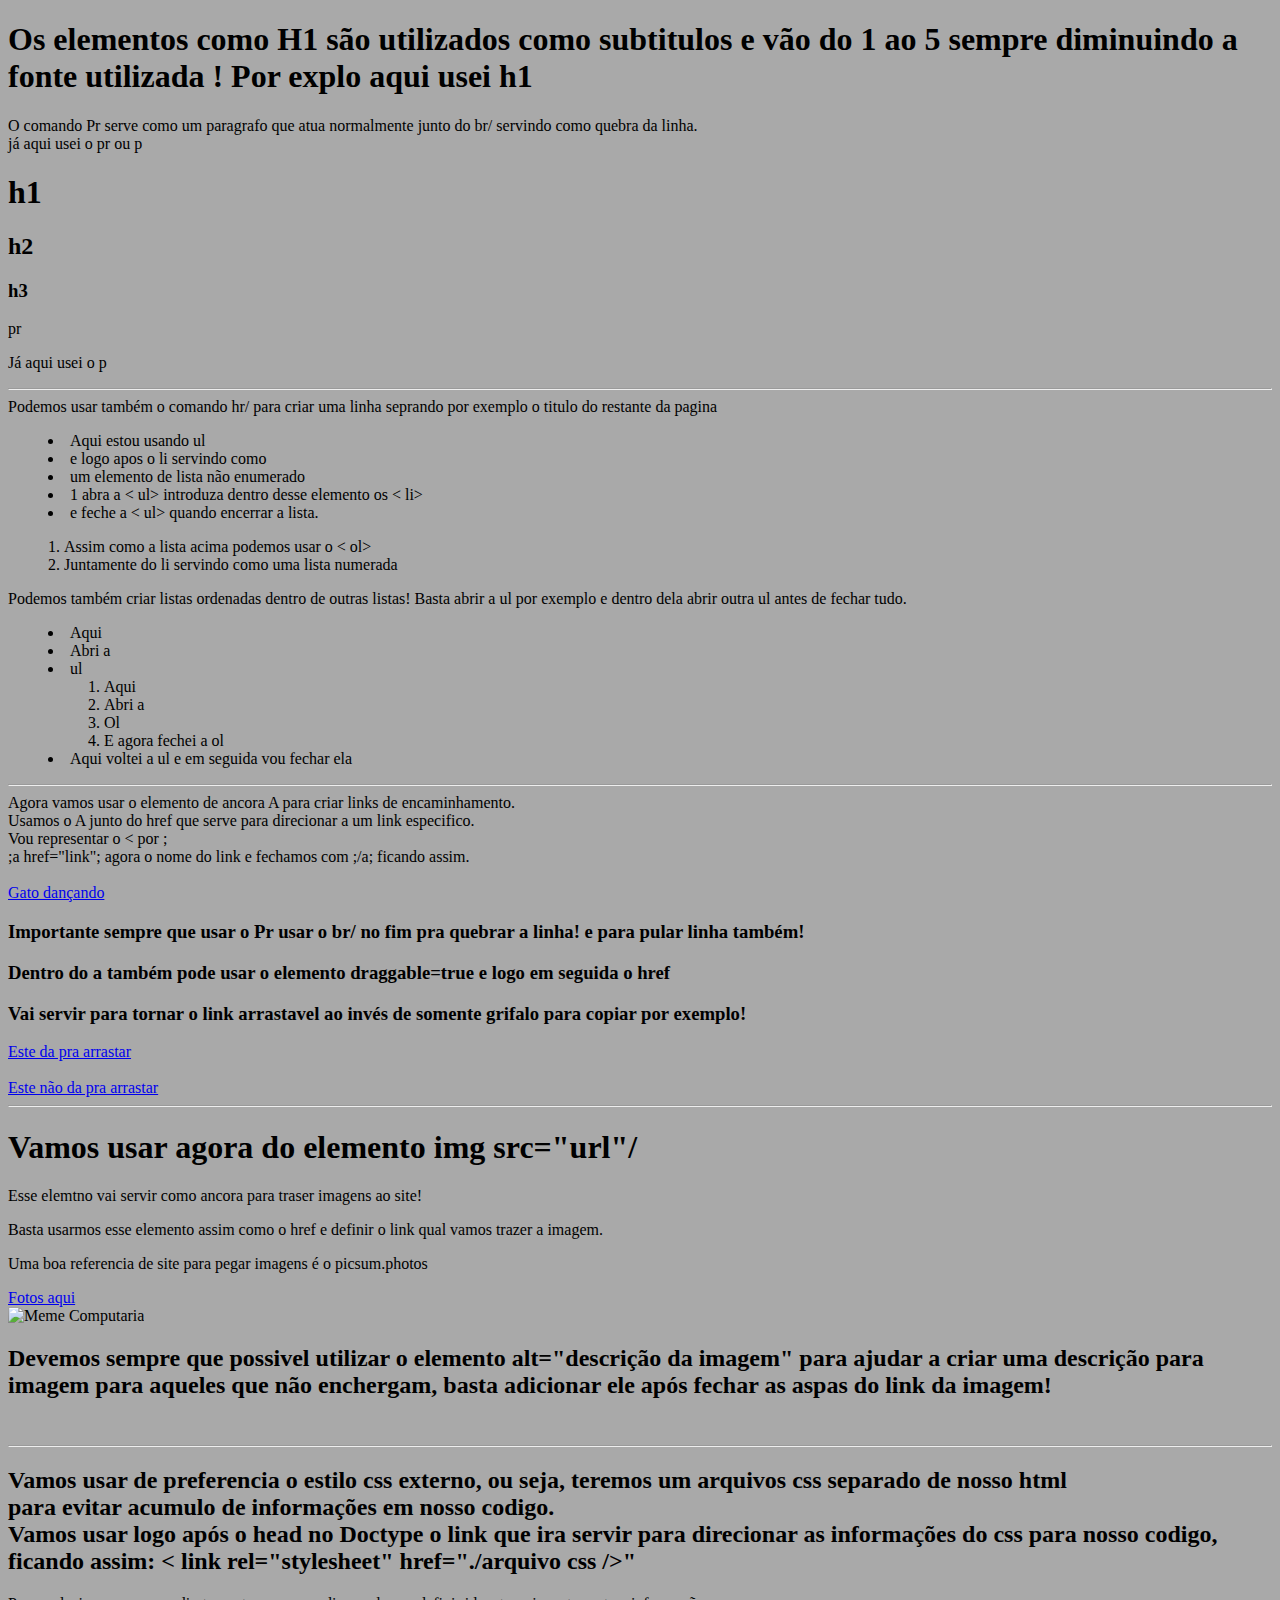
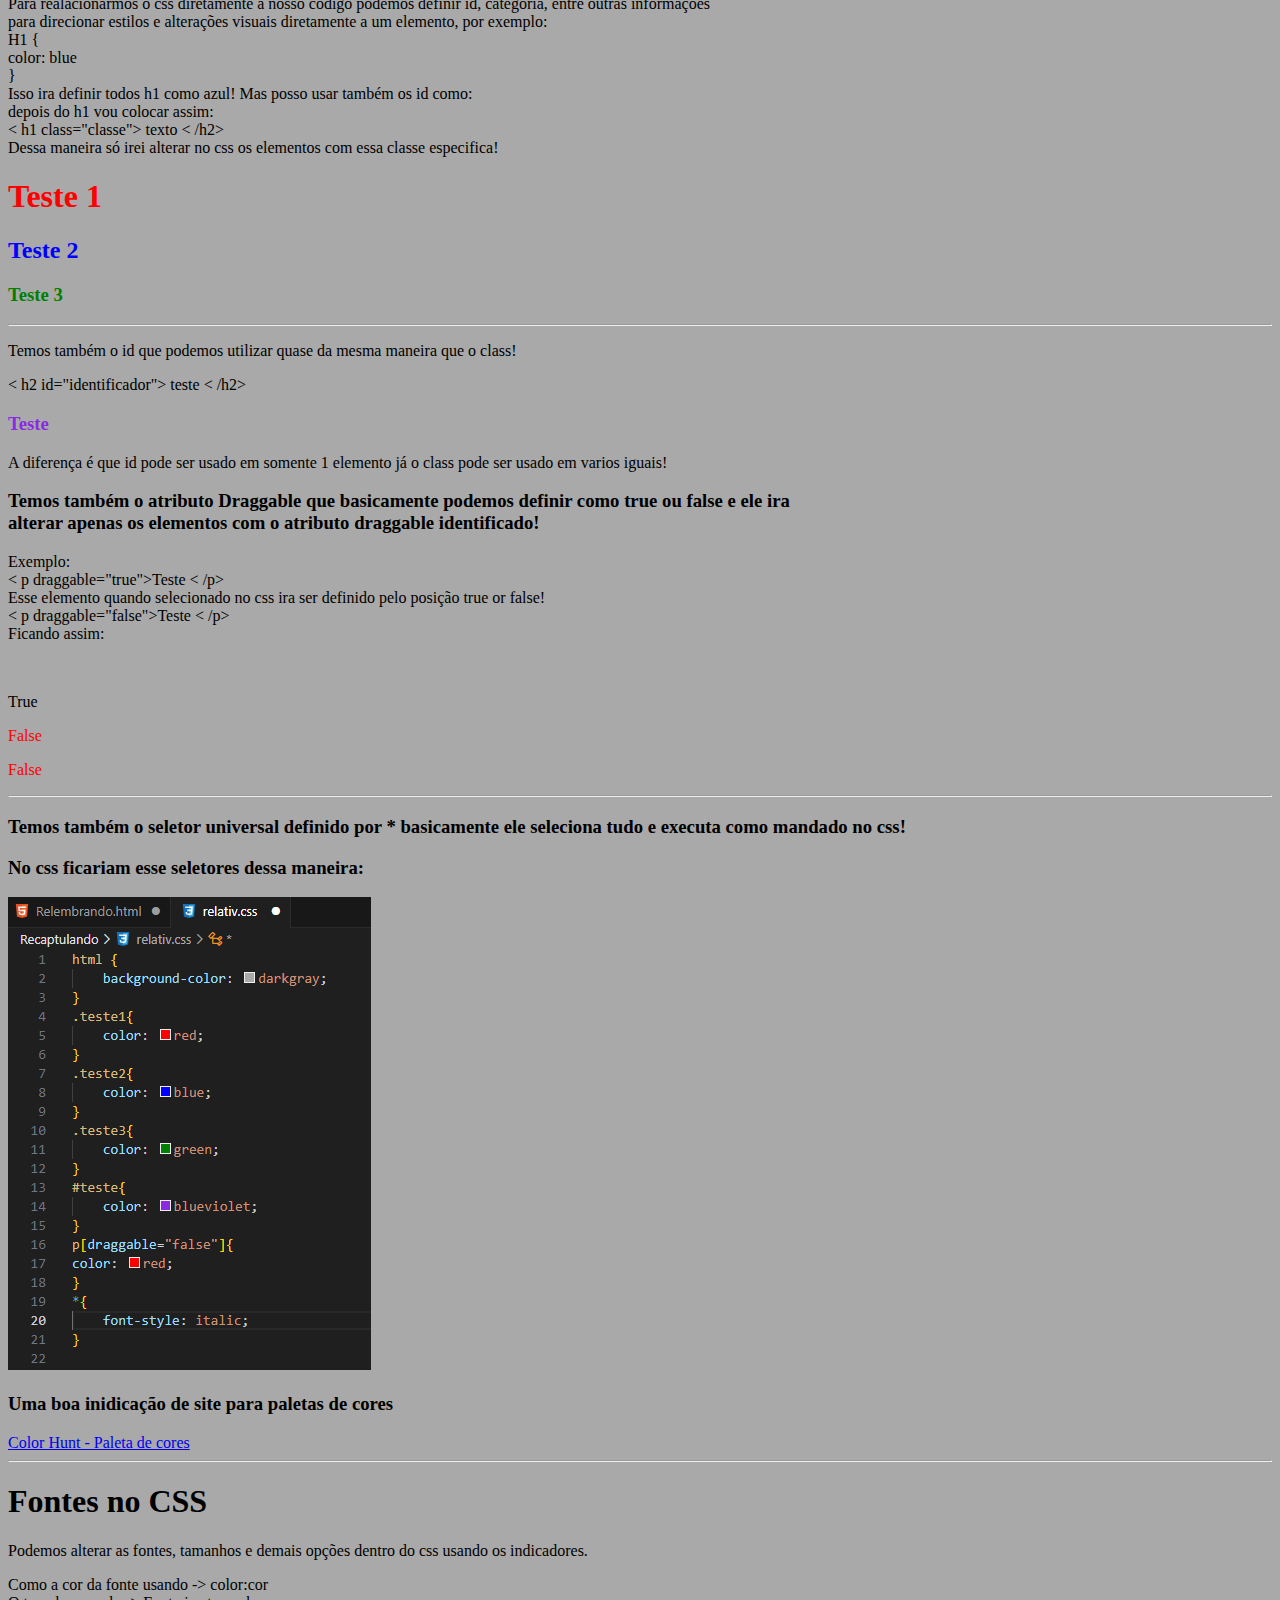
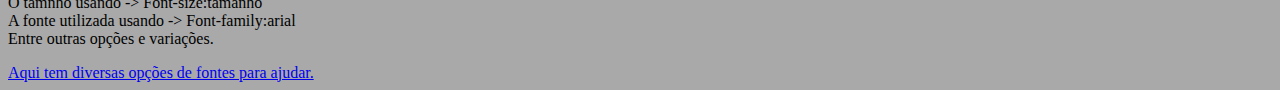
==== index.html @ 51f7b709 "Update index.html" ====
<!DOCTYPE html>
<html lang="pt-br">

<head>
    <meta charset="UTF-8">
    <meta name="viewport" content="width=device-width, initial-scale=1.0">
    <link rel="stylesheet" href="./relativ.css" />
    <title>Recaptulando Sobre Html</title>
</head>

<body>

    <title>Vamos retomar os estudos e lembrar os comandos basicos!</title>
    <h1>Os elementos como H1 são utilizados como subtitulos e vão do 1 ao 5 sempre diminuindo a <br />
        fonte utilizada ! Por explo aqui usei h1</h1>
    <pr>O comando Pr serve como um paragrafo que atua normalmente junto do br/ servindo como quebra da linha. <br />
        já aqui usei o pr ou p </pr>
    <h1>h1</h1>
    <h2>h2</h2>
    <h3>h3</h3>
    <pr>pr</pr>
    <p>Já aqui usei o p</p>
    <hr />
    <pr>Podemos usar também o comando hr/ para criar uma linha seprando por exemplo o titulo do restante da pagina</pr>
<div style="list-style-position: inside;">
    <ul>
        <li>Aqui estou usando ul</li>
        <li>e logo apos o li servindo como</li>
        <li> um elemento de lista não enumerado</li>
        <li>1 abra a < ul> introduza dentro desse elemento os < li>
        </li>
        <li>e feche a < ul> quando encerrar a lista.
    </ul>
    </li>
    </ul>
    <ol>
        <li>Assim como a lista acima podemos usar o < ol>
        </li>
        <li>Juntamente do li servindo como uma lista numerada</li>
    </ol>
</div>
    <pr>Podemos também criar listas ordenadas dentro de outras listas!</pr>
    <pr>Basta abrir a ul por exemplo e dentro dela abrir outra ul antes de fechar tudo.</pr>
<ul>
    <Div style="list-style-position: inside;">
        <li>Aqui</li>
        <li>Abri a</li>
        <li>ul</li>
        <ol>
            <li>Aqui</li>
            <li>Abri a</li>
            <li>Ol</li>
            <li>E agora fechei a ol</li>
        </ol>
        <li>Aqui voltei a ul e em seguida vou fechar ela</li>
    </ul>
</Div>
    <hr />
    <pr> Agora vamos usar o elemento de ancora A para criar links de encaminhamento.</pr><br />
    <pr>Usamos o A junto do href que serve para direcionar a um link especifico.</pr><br />
    <pr>Vou representar o < por ;</pr><br />
            <pr>;a href="link"; agora o nome do link e fechamos com ;/a; ficando assim.</pr> <br />
            <br />
            <a href="https://www.youtube.com/shorts/8EO6l1giAdc">Gato dançando</a>
            <h3>Importante sempre que usar o Pr usar o br/ no fim pra quebrar a linha! e para pular linha também!</h3>
            <h3>Dentro do a também pode usar o elemento draggable=true e logo em seguida o href </h3>
            <h3>Vai servir para tornar o link arrastavel ao invés de somente grifalo para copiar por exemplo!</h3>
            <a draggable="true" href="https://www.youtube.com/shorts/8EO6l1giAdc">Este da pra arrastar</a>
            <br />
            <br />
            <a href="https://www.youtube.com/shorts/8EO6l1giAdc">Este não da pra arrastar</a>
            <hr />
            <h1>Vamos usar agora do elemento img src="url"/</h1>
            <p>Esse elemtno vai servir como ancora para traser imagens ao site!</p>
            <P>Basta usarmos esse elemento assim como o href e definir o link qual vamos trazer a imagem.</P>
            <P>Uma boa referencia de site para pegar imagens é o picsum.photos</P>
            <a href="picsum.photos">Fotos aqui</a>
            <br />
            <img src="https://encrypted-tbn0.gstatic.com/images?q=tbn:ANd9GcQ_JQbLAzB3NyE4K-iNcSi7G6XeepernPNtHg&s"
                alt="Meme Computaria">
            <h2>Devemos sempre que possivel utilizar o elemento alt="descrição da imagem" para ajudar a criar uma
                descrição para imagem para aqueles que não enchergam, basta adicionar ele após fechar as aspas do link
                da imagem!</h2>
            <br />
            <hr />
            <h2>Vamos usar de preferencia o estilo css externo, ou seja, teremos um arquivos css separado de nosso html
                <br />
                para evitar acumulo de informações em nosso codigo.<br /> Vamos usar logo após o head no Doctype o link
                que ira servir para direcionar as informações do css para nosso codigo, ficando assim: < link
                    rel="stylesheet" href="./arquivo css />" </h2>
                    <p>Para realacionarmos o css diretamente a nosso codigo podemos definir id, categoria, entre outras
                        informações <br />
                        para direcionar estilos e alterações visuais diretamente a um elemento, por exemplo:<br />
                        H1 {<br />
                        color: blue<br />
                        }<br />
                        Isso ira definir todos h1 como azul! Mas posso usar também os id como:<br />
                        depois do h1 vou colocar assim:<br />
                        < h1 class="classe"> texto < /h2><br />
                                Dessa maneira só irei alterar no css os elementos com essa classe especifica!
                    </p>
                    <h1 class="teste1">Teste 1</h1>
                    <h2 class="teste2">Teste 2</h2>
                    <h3 class="teste3">Teste 3</h3>
                    <hr />
                    <p>Temos também o id que podemos utilizar quase da mesma maneira que o class!</p>
                    <P>
                        < h2 id="identificador"> teste < /h2>
                    </P>
                    <h3 id="teste">Teste</h3>
                    <p>A diferença é que id pode ser usado em somente 1 elemento já o class pode ser usado em varios
                        iguais!</p>
                    <h3>Temos também o atributo Draggable que basicamente podemos definir como true ou false e ele ira
                        <br />
                        alterar apenas os elementos com o atributo draggable identificado!
                    </h3>
                    <p>Exemplo:<br />
                        < p draggable="true">Teste < /p> <br />
                                Esse elemento quando selecionado no css ira ser definido pelo posição true or
                                false!<br />
                                < p draggable="false">Teste < /p><br />
                                        Ficando assim:
                    </p><br />
                    <p draggable="true">True</p>
                    <p draggable="false">False</p>
                    <p draggable="false">False</p>
                    <hr/>
                    <h3>Temos também o seletor universal definido por * basicamente ele seleciona tudo e executa como
                        mandado no css!</h3>
                    <h3>No css ficariam esse seletores dessa maneira:</h3>
                    <img src="./Printcss.png" alt="Foto dos seletores CSS">
    <h3>Uma boa inidicação de site para paletas de cores</h3>
<a href="https://colorhunt.co" draggable="true">Color Hunt - Paleta de cores</a>
<hr/>
<h1>Fontes no CSS</h1>
<p>Podemos alterar as fontes, tamanhos e demais opções dentro do css usando os indicadores.</p>
<p>Como a cor da fonte usando -> color:cor <br/>
O tamnho usando -> Font-size:tamanho <br/>
A fonte utilizada usando -> Font-family:arial <br/>
Entre outras opções e variações.</p>
<a href="https://fonts.google.com/">Aqui tem diversas opções de fontes para ajudar.</a>



</body>

</html>
---- relativ.css ----
html {
    background-color: darkgray;
}
.teste1{
    color: red;
}
.teste2{
    color: blue;
}
.teste3{
    color: green;
}
#teste{
    color: blueviolet;
}
p[draggable="false"]{
color: red;
}
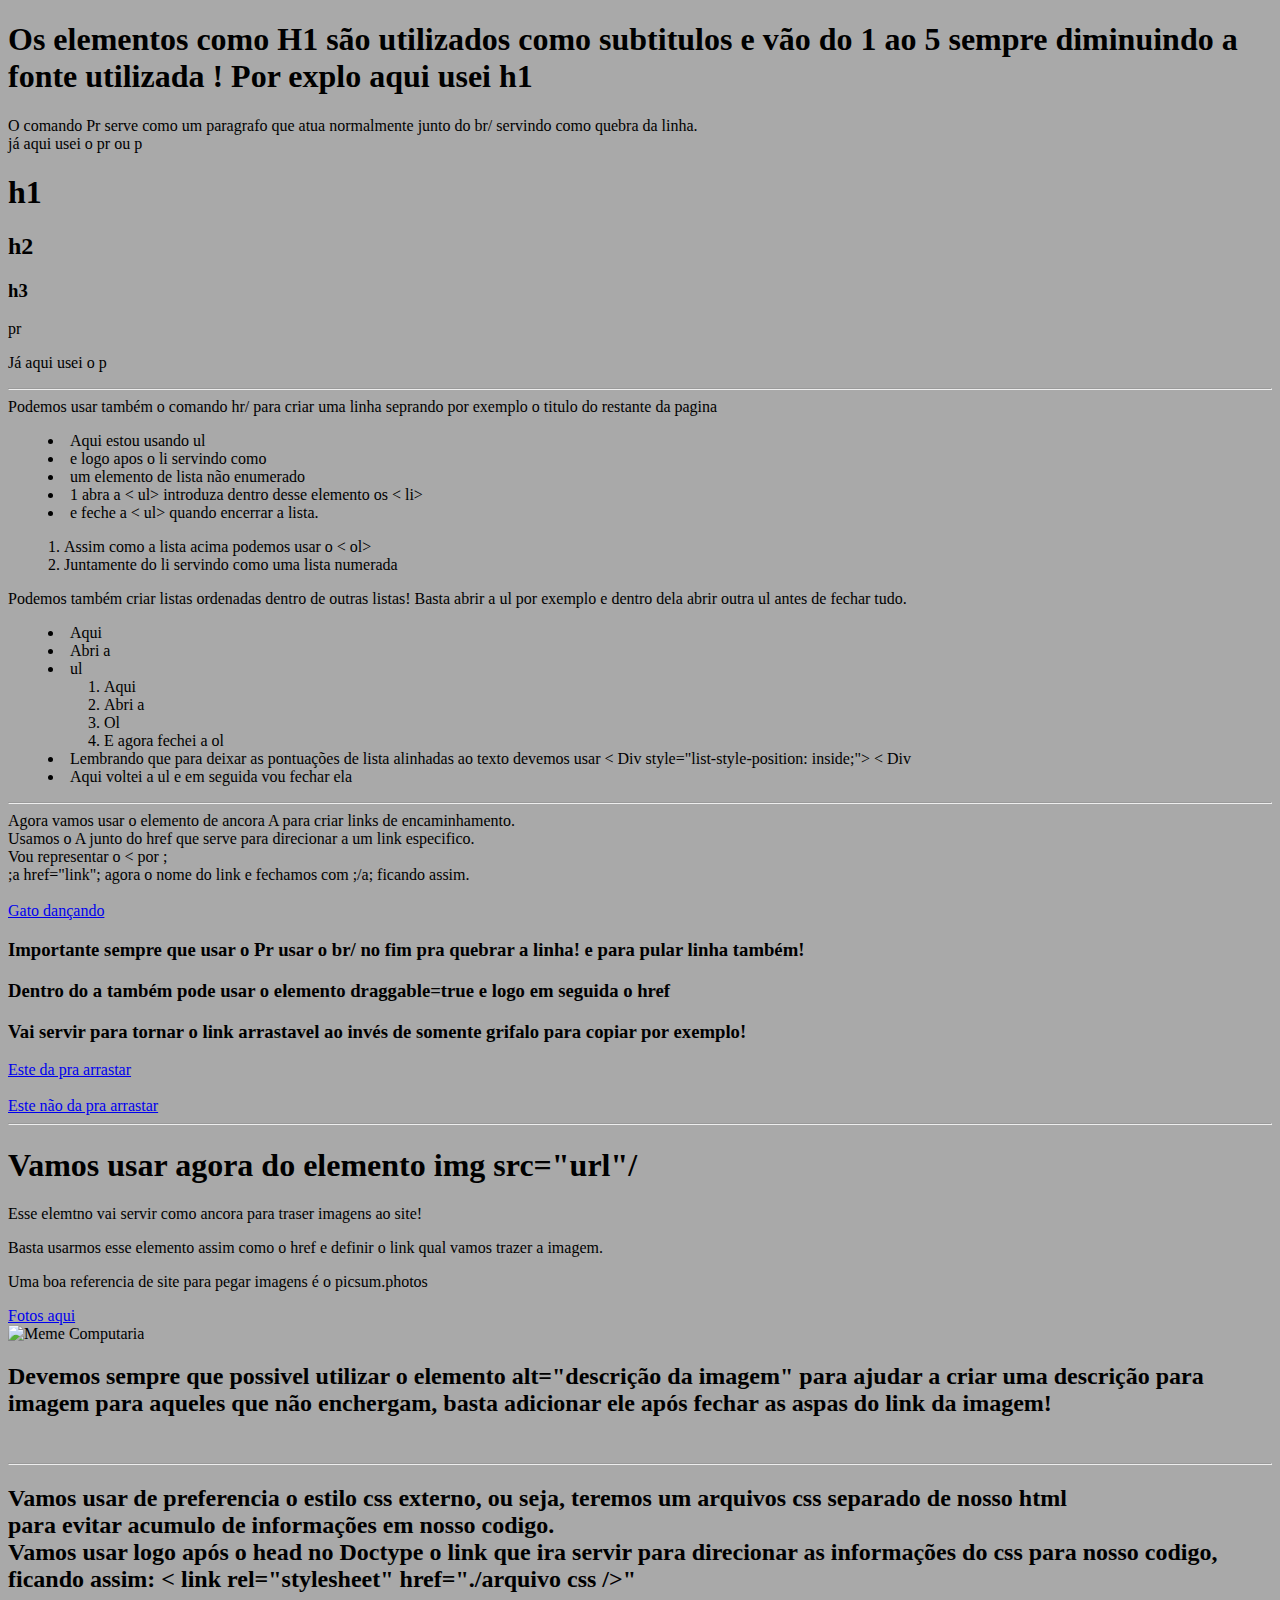
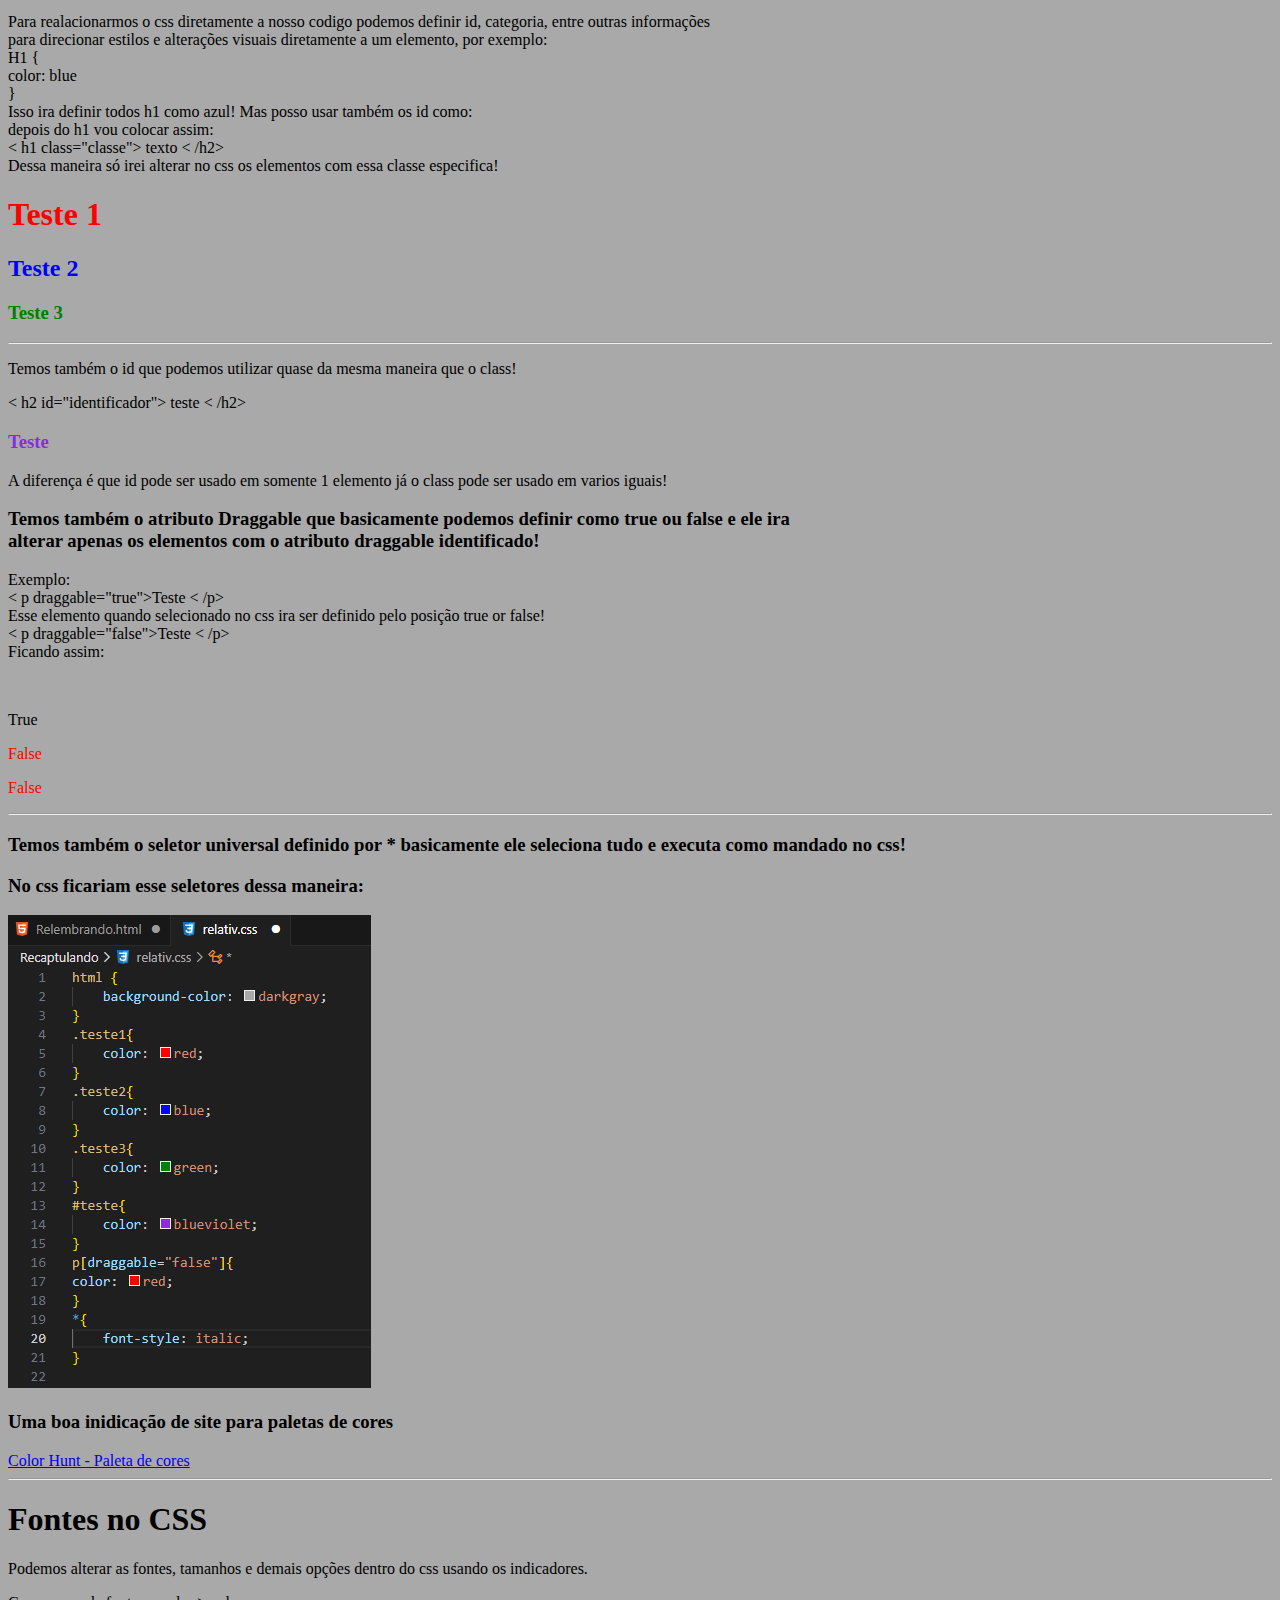
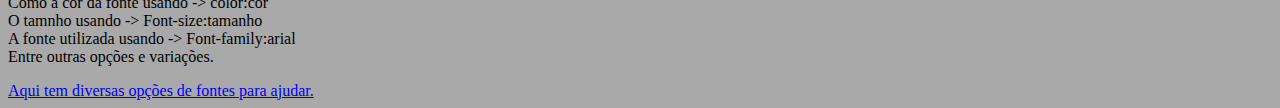
==== commit 7c17d66a: "Update index.html" ====
--- a/index.html
+++ b/index.html
@@ -52,6 +52,7 @@
             <li>Ol</li>
             <li>E agora fechei a ol</li>
         </ol>
+        <li>Lembrando que para deixar as pontuações de lista alinhadas ao texto devemos usar  < Div style="list-style-position: inside;"> < Div</li>
         <li>Aqui voltei a ul e em seguida vou fechar ela</li>
     </ul>
 </Div>
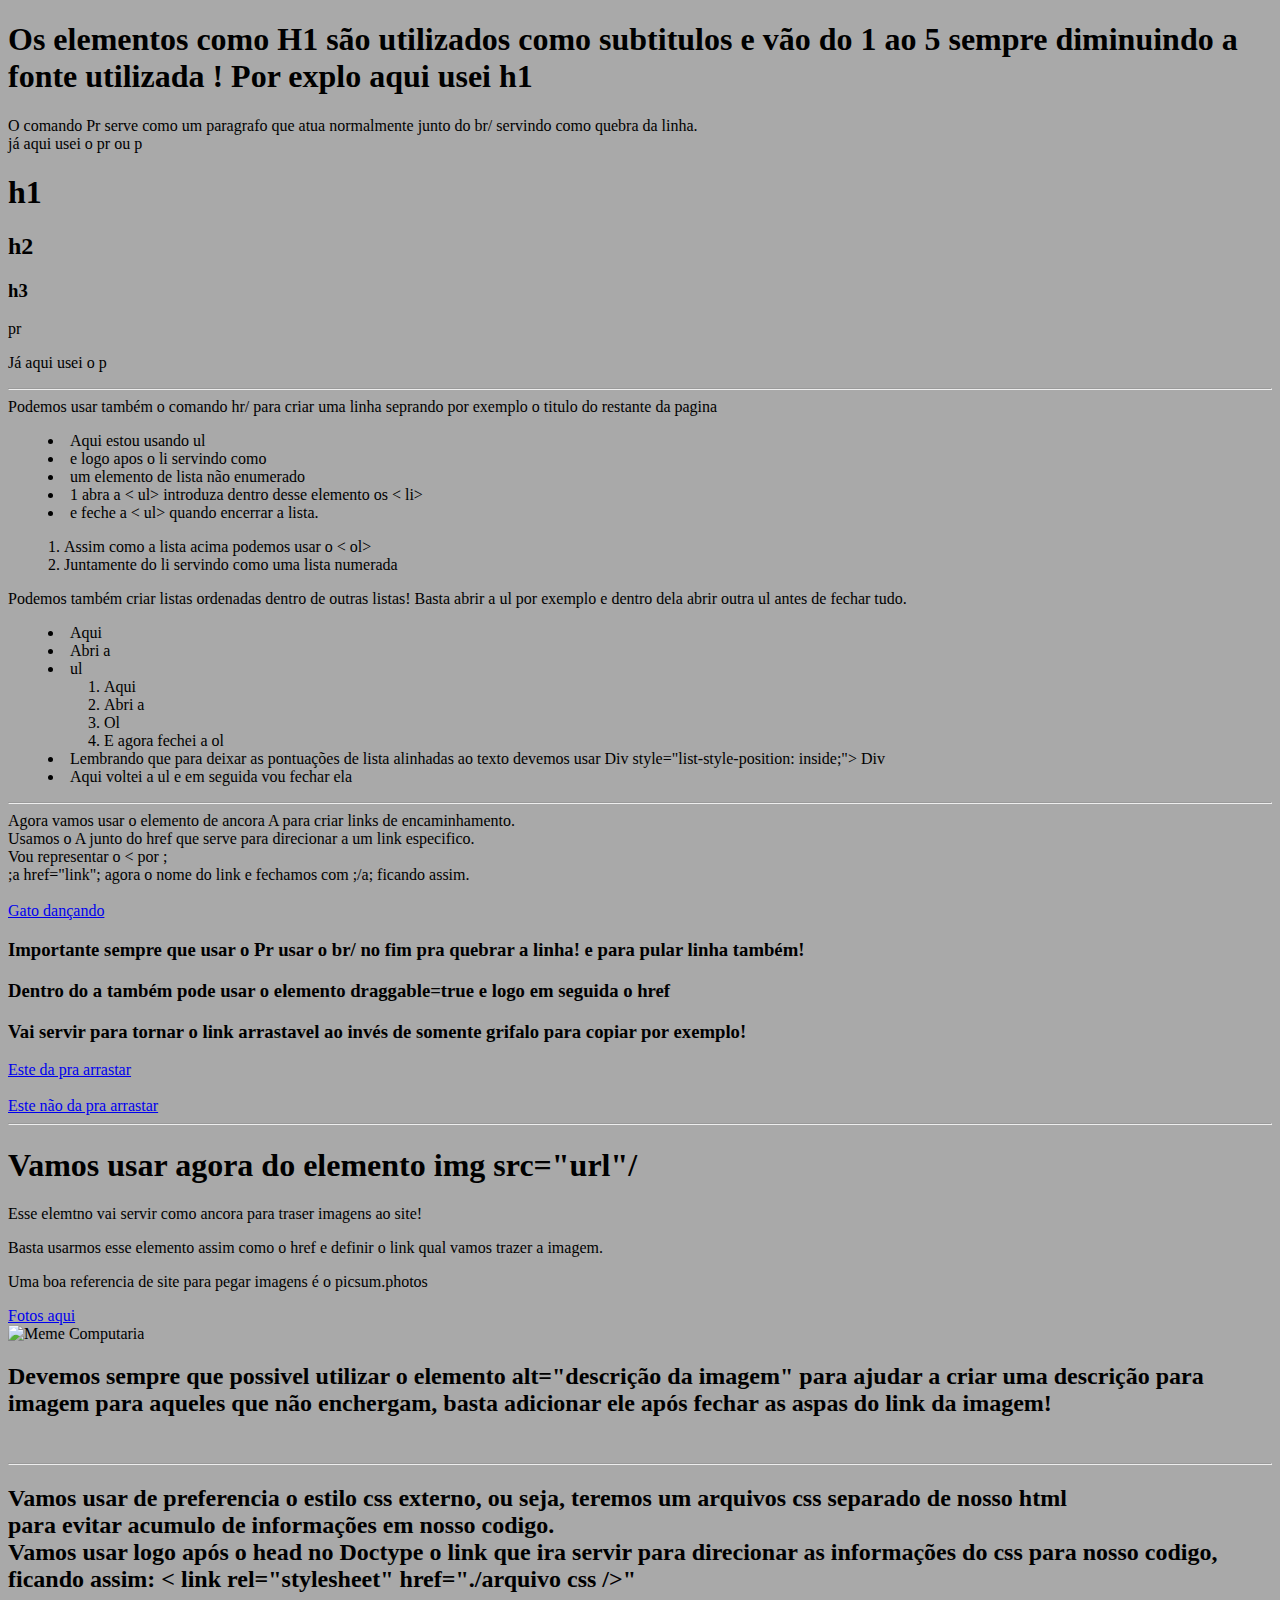
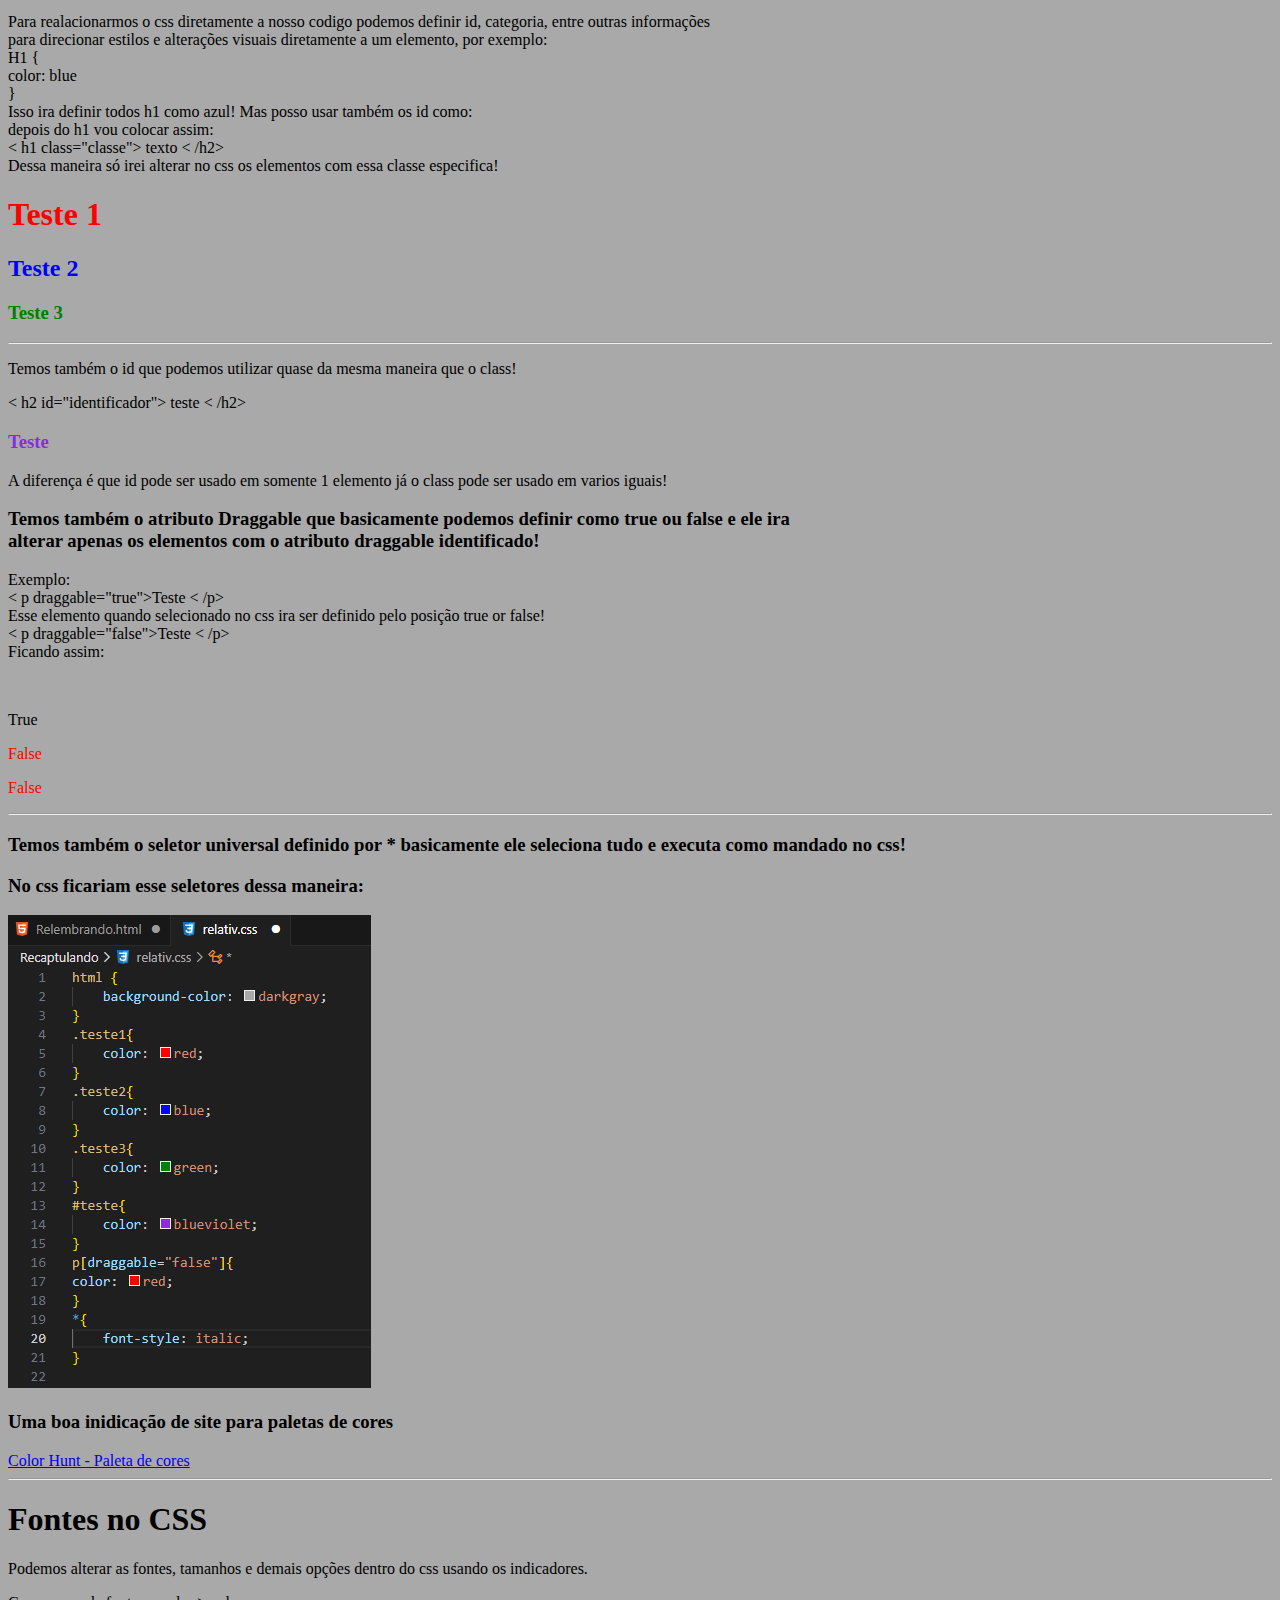
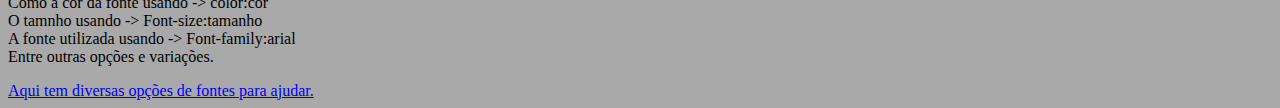
==== commit 96bdb67b: "Update index.html" ====
--- a/index.html
+++ b/index.html
@@ -52,7 +52,7 @@
             <li>Ol</li>
             <li>E agora fechei a ol</li>
         </ol>
-        <li>Lembrando que para deixar as pontuações de lista alinhadas ao texto devemos usar  < Div style="list-style-position: inside;"> < Div</li>
+        <li>Lembrando que para deixar as pontuações de lista alinhadas ao texto devemos usar  Div style="list-style-position: inside;">  Div</li>
         <li>Aqui voltei a ul e em seguida vou fechar ela</li>
     </ul>
 </Div>
